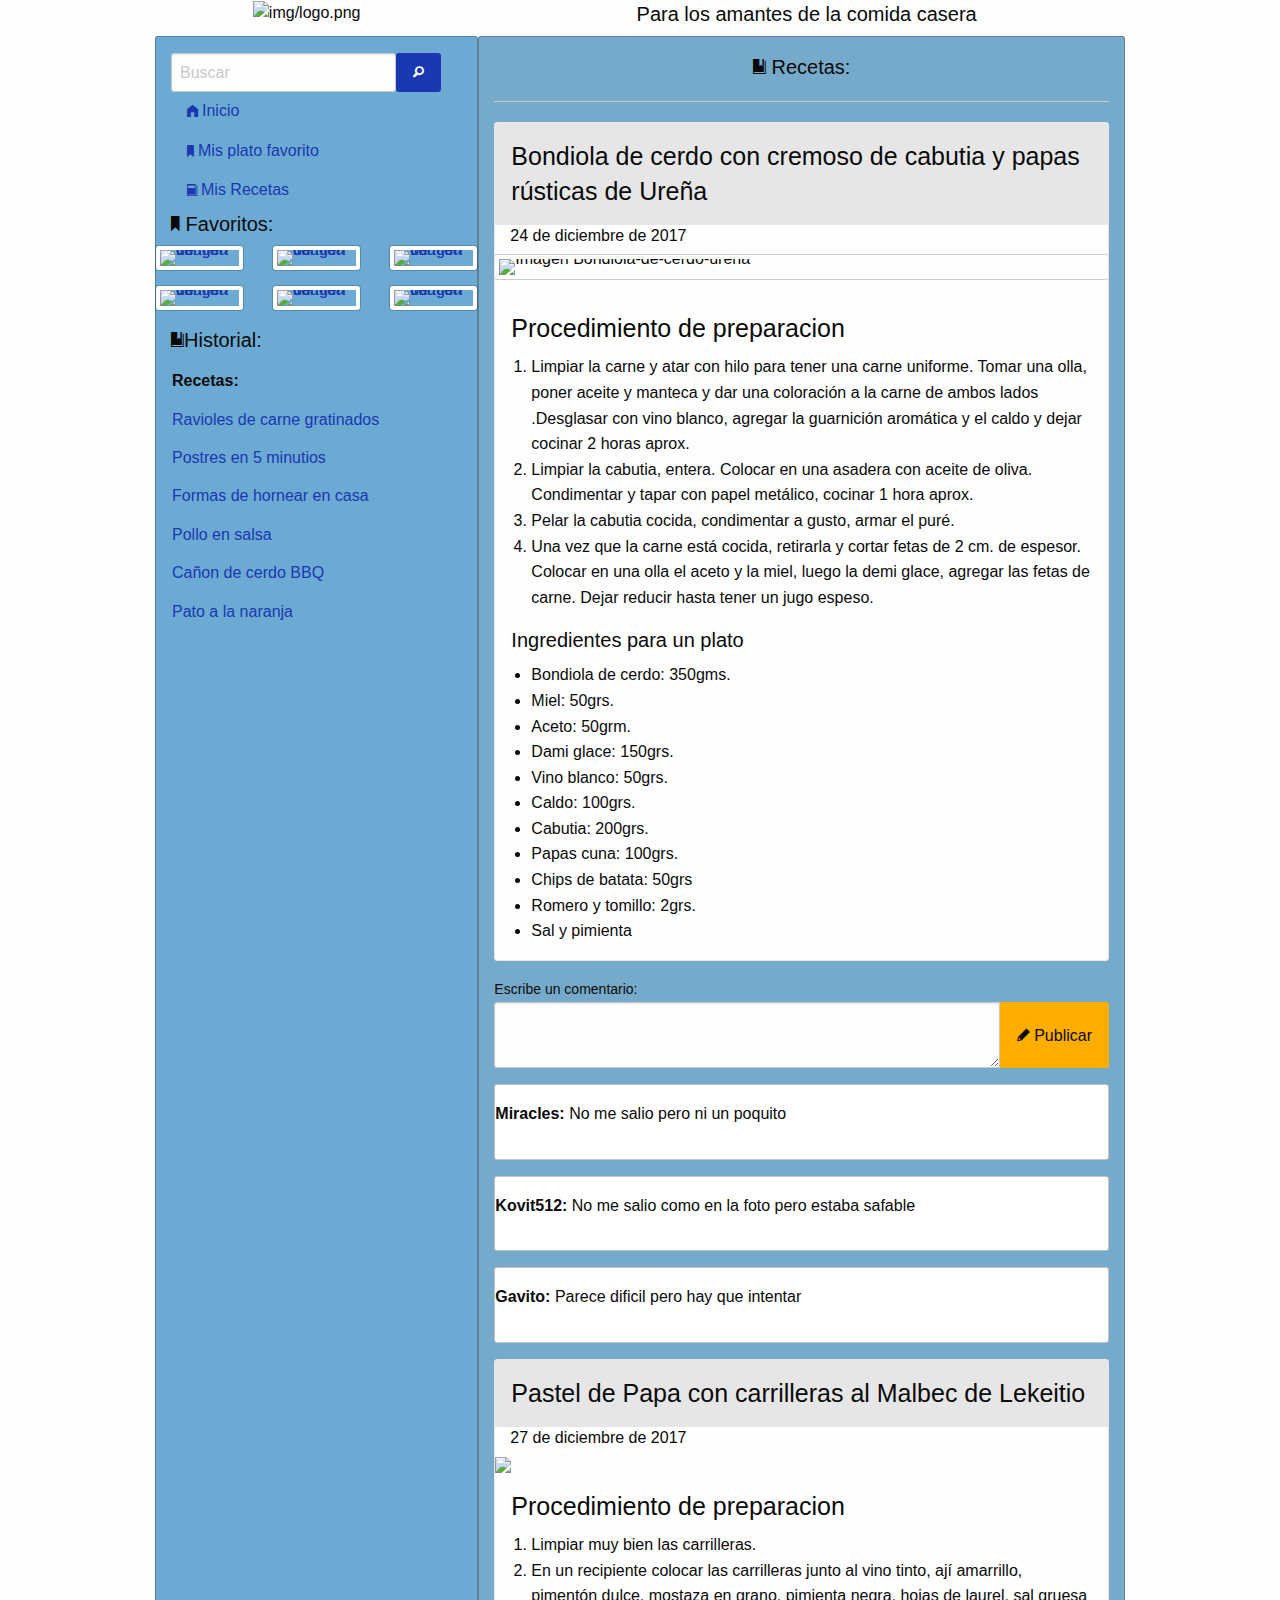
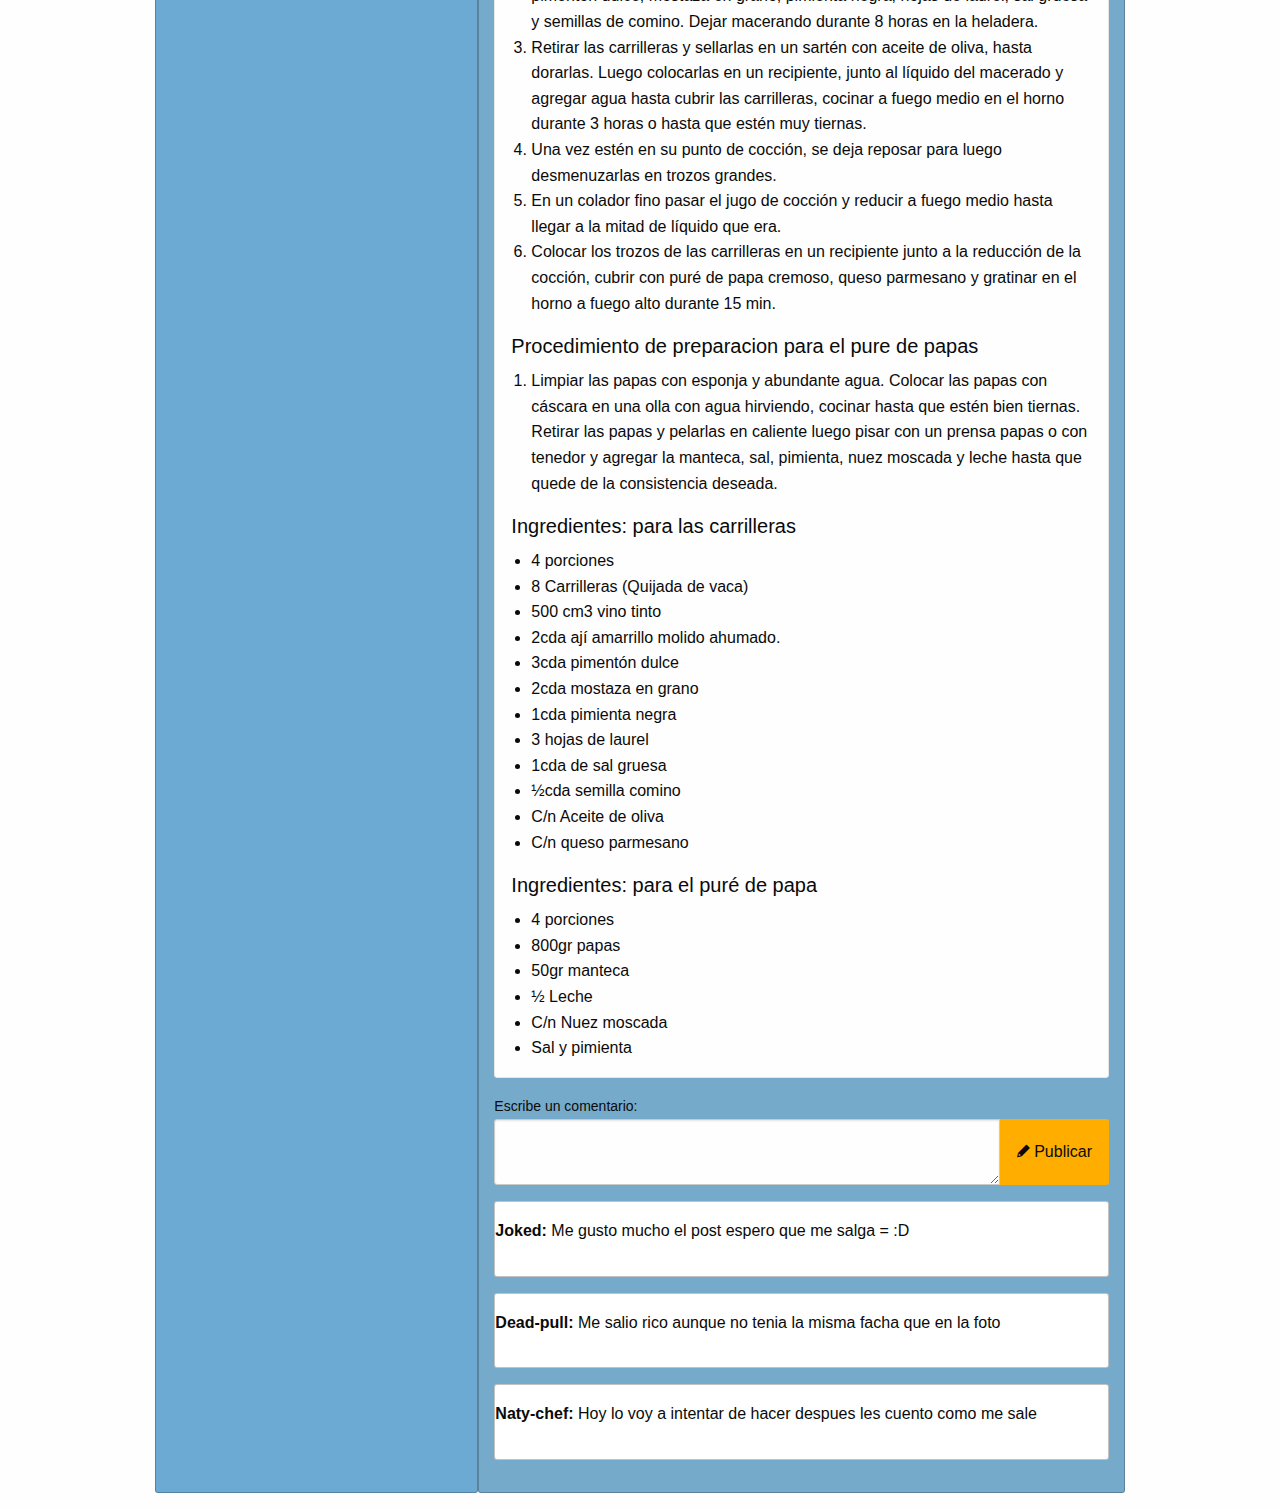
==== Foundation/Gavito.html @ d73fe40a "Proyecto Gavitos Cheff" ====
<!DOCTYPE html>
<html>
  <head>
    <meta charset="utf-8">
    <meta name="viewport" content="width=device-width, user-scalable=no,initial-scale=1.0">
    <title>Gavito`s Chef</title>
    <link rel="stylesheet" href="css/foundation.min.css" media="screen" charset="utf-8">
    <link rel="stylesheet" href="foundation-icons/foundation-icons.css" media="screen" charset="utf-8">
    <link rel="stylesheet" href="css/app.css" media="screen" charset="utf-8">
  </head>
  <body class="gastro">
     <div class="row columns color-contenedor"><!-- NOTE: Contenedor principal -->
            <div class="row align-center linea-inferior"><!-- NOTE: CAbecera -->
                  <div class="small-12 medium-4 large-4 column  text-center">
                    <img src="img/logo.png" alt="img/logo.png" class="img-logo  ">
                  </div>
                  <div class="column-12 medium-8 large-8  texto-slogan text-center align-self-middle">
                    <h5>Para los amantes de la comida casera</h5>
                  </div>
                  <div class="colum small-12 show-for-small-only "><!-- NOTE: Menu para celulares -->
                      <div class="top-bar barra-cel">
                            <div class="top-bar-left  ">
                                  <div class="row">
                                        <div class="columns">
                                            <ul class=" menu  " data-responsive-menu="accordion medium-accordion" style="max-width:200px;">
                                                  <li class="barra-cel">
                                                    <a href="#" class="">Gavito`s Chef <i class="fi-list"></i> </a>
                                                    <ul class="menu ">
                                                      <li class="barra-cel"><a href="#">Inicio</a></li>
                                                      <li class="barra-cel"><a href="#">Mis Platos Favoritos</a></li>
                                                      <li class="barra-cel"><a href="#">Mis Recetas</a></li>
                                                    </ul>
                                                  </li>
                                                </ul>
                                          </div>
                                    </div>
                            </div>

                      </div>
                  </div><!-- NOTE: Menu para celulares -->
            </div><!-- NOTE: CAbecera -->

            <div class="column"><!-- NOTE: Contenedor de Contenidos -->
              <div class="row large-uncollapse"><!-- NOTE: large-uncollapse -->
                  <div class="medium-4 large-4 column hide-for-small-only callout"style="background:rgba(46, 134, 193,0.7)"><!-- NOTE: Menu Lateral -->
                    <div class="row column align-center"><!-- NOTE: Boton buscar -->
                          <ul class="menu icons icon-right">
                            <li><input type="search" placeholder="Buscar"></li>
                            <li><button type="button" class="button"><i class="fi-magnifying-glass"></i> </button></li>
                          </ul>
                    </div><!-- NOTE: Boton buscar -->
                    <div class="columns row" > <!-- NOTE: Navegador -->
                      <ul class="vertical menu icons icon-left">
                          <li><a href="#"><i class="fi-home"></i> <span>Inicio</span></a></li>
                          <li><a href="#"><i class="fi-bookmark"></i> <span>Mis plato favorito</span></a></li>
                          <li><a href="#"><i class="fi-book"></i> <span>Mis Recetas</span></a></li>
                      </ul>
                    </div><!-- NOTE: Navegador -->
                    <div class="row large-uncollapse"><!-- NOTE: Contenedor de Fotos Favoritas -->
                        <div class="column large-12 medium-12">
                            <h5><i class="fi-bookmark"></i> <span>Favoritos:</span></h5>
                        </div>
                        <div class="row large-uncollapse" id="columna-favoritos"> <!-- NOTE: Imagenes Favorito -->
                              <div class="medium-4 large-4 column float-left">
                              <a href="#"><img src="img/imagen1.jpg" alt="imagen de comida"class="thumbnail" ></a>
                              </div>
                              <div class="medium-4 large-4  column float-left">
                                <a href="#"><img src="img/imagen2.jpg" alt="imagen de comida"class="thumbnail" ></a>
                              </div>
                              <div class="medium-4 large-4 column float-left">
                                <a href="#"><img src="img/imagen3.jpg" alt="imagen de comida"class="thumbnail" ></a>
                              </div>
                              <div class="medium-4 large-4 column float-left">
                                <a href="#"><img src="img/imagen4.jpg" alt="imagen de comida"class="thumbnail" ></a>
                              </div>
                              <div class="medium-4 large-4 column float-left">
                                <a href="#"><img src="img/imagen5.jpg" alt="imagen de comida"class="thumbnail" ></a>
                              </div>
                              <div class="medium-4 large-4 column float-left">
                                <a href="#"><img src="img/imagen6.jpg" alt="imagen de comida"class="thumbnail" ></a>
                              </div>    <!-- NOTE: Imagenes Favorito -->
                          </div>
                    </div><!-- NOTE: Contenedor de Fotos Favoritas -->
                    <div class="row"><!-- NOTE: Historial -->
                      <div class="column large-12 medium-12">
                          <h5><i class="fi-book-bookmark"></i><span>Historial:</span></h5>
                      </div>
                        <ul class=" vertical menu">
                            <li class="menu-text">Recetas:</li>
                            <li><a href="#">Ravioles de carne gratinados</a></li>
                            <li><a href="#">Postres en 5 minutios</a></li>
                            <li><a href="#">Formas de hornear en casa</a></li>
                            <li><a href="#">Pollo en salsa</a></li>
                            <li><a href="#">Cañon de cerdo BBQ</a></li>
                            <li><a href="#">Pato a la naranja</a></li>
                        </ul>
                    </div><!-- NOTE: Historial -->
                  </div><!-- NOTE: Menu Lateral -->
                  <div class="small-12 large-8 medium-8 column callout" style="background-color:rgba(60, 134, 180,0.7"><!-- NOTE: Coontenido -->
                        <div class="row column text-center">
                           <h5><i class="fi-book-bookmark"></i> <span>Recetas:</span></h5><hr>
                        </div>
                        <div class="row column"><!-- NOTE: Artiuclo 1 -->
                          <div class="card" style="width:;"><!-- NOTE: Card Articulo 1 -->
                                <div class="card-divider">
                                    <h4 class="">Bondiola de cerdo con cremoso de cabutia y papas rústicas de Ureña</h4>
                                </div>
                                <h6 class="texto-fechas column">24 de  diciembre de 2017</h6>
                                <img src="img/Bondiola-de-cerdo-urena.jpg" alt="Imagen Bondiola-de-cerdo-urena" class="thumbnail">
                                <div class="card-section"><!-- NOTE: Card Seccion -->
                                    <h4 class="texto-preparacion">Procedimiento de preparacion</h4>
                                    <ol>
                                      <li>Limpiar la carne y atar con hilo para tener una carne uniforme. Tomar una olla, poner aceite y manteca y dar una coloración a la carne de ambos lados .Desglasar con vino blanco, agregar la guarnición aromática y el caldo y dejar cocinar 2 horas aprox.</li>
                                      <li>Limpiar la cabutia, entera. Colocar en una asadera con aceite de oliva. Condimentar y tapar con papel metálico, cocinar 1 hora aprox.</li>
                                      <li>Pelar la cabutia cocida, condimentar a gusto, armar el puré.</li>
                                      <li>Una vez que la carne está cocida, retirarla y cortar fetas de 2 cm. de espesor. Colocar en una olla el aceto y la miel, luego la demi glace, agregar las fetas de carne. Dejar reducir hasta tener un jugo espeso.</li>
                                    </ol>
                                    <h5 class="texto-ingredientes">Ingredientes para un plato</h5>
                                    <ul>
                                      <li>Bondiola de cerdo: 350gms.</li>
                                      <li>Miel: 50grs.</li>
                                      <li>Aceto: 50grm.</li>
                                      <li>Dami glace: 150grs.</li>
                                      <li>Vino blanco: 50grs.</li>
                                      <li>Caldo: 100grs.</li>
                                      <li>Cabutia: 200grs.</li>
                                      <li>Papas cuna: 100grs.</li>
                                      <li>Chips de batata: 50grs</li>
                                      <li>Romero y tomillo: 2grs.</li>
                                      <li>Sal y pimienta</li>
                                    </ul>
                                </div><!-- NOTE: Card Seccion -->
                              </div><!-- NOTE: Card Articulo 1 -->
                              <div class="row column"><!-- NOTE: Row e comentarios -->
                                  <label>Escribe un comentario:</label>
                                  <div class="input-group"><!-- NOTE: input-group -->
                                      <textarea class="input-group-field"></textarea>
                                      <div class="input-group-button">
                                        <button class="button warning" type="submit" value="submit"><i class="fi-pencil"></i> Publicar </button>
                                      </div>
                                 </div><!-- NOTE: input-group -->
                              </div><!-- NOTE: Row e comentarios -->

                              <div class=" row column callout"><!-- NOTE: Comentarios -->
                                  <div class="input-group">
                                      <img src="img/icon-mujer.png" alt="">
                                      <p> <strong>Miracles:</strong> No me salio pero ni un poquito</p>
                                  </div>
                              </div>
                              <div class=" row column callout"><!-- NOTE: Comentarios -->
                                  <div class="input-group">
                                      <img src="img/icon-hombre.png" alt="">
                                      <p><strong>Kovit512:</strong>  No me salio como en la foto pero estaba safable </p>
                                  </div>
                              </div>
                              <div class=" row column callout"><!-- NOTE: Comentarios -->
                                  <div class="input-group">
                                      <img src="img/icon-hombre.png" alt="">
                                      <p><strong>Gavito:</strong> Parece dificil pero hay que intentar</p>
                                  </div>
                              </div>
                        </div><!-- NOTE: Artiuclo 1 -->

                        <div class="row column"><!-- NOTE: Articulo 2 -->
                          <div class="card" style="width:;"><!-- NOTE: Card Articulo 2 -->
                                <div class="card-divider">
                                    <h4 class="">Pastel de Papa con carrilleras al Malbec de Lekeitio</h4>
                                </div>
                                <h6 class="texto-fechas column">27 de  diciembre de 2017</h6>
                                <img src="img/pastel-de-papa-al-malbec.jpg">
                                <div class="card-section"><!-- NOTE: Card Section -->
                                    <h4 class="texto-preparacion">Procedimiento de preparacion</h4>
                                    <ol>
                                      <li>Limpiar muy bien las carrilleras.</li>
                                      <li>En un recipiente colocar las carrilleras junto al vino tinto, ají amarrillo, pimentón dulce, mostaza en grano, pimienta negra, hojas de laurel, sal gruesa y semillas de comino. Dejar macerando durante 8 horas en la heladera.</li>
                                      <li>Retirar las carrilleras y sellarlas en un sartén con aceite de oliva, hasta dorarlas. Luego colocarlas en un recipiente, junto al líquido del macerado y agregar agua hasta cubrir las carrilleras, cocinar a fuego medio en el horno durante 3 horas o hasta que estén muy tiernas.</li>
                                      <li>Una vez estén en su punto de cocción, se deja reposar para luego desmenuzarlas en trozos grandes.</li>
                                      <li>En un colador fino pasar el jugo de cocción y reducir a fuego medio hasta llegar a la mitad de líquido que era.</li>
                                      <li>Colocar los trozos de las carrilleras en un recipiente junto a la reducción de la cocción, cubrir con puré de papa cremoso, queso parmesano y gratinar en el horno a fuego alto durante 15 min.</li>
                                    </ol>
                                    <h5 class="texto-preparacion">Procedimiento de preparacion para el pure de papas</h5>
                                    <ol>
                                      <li>Limpiar las papas con esponja y abundante agua. Colocar las papas con cáscara en una olla con agua hirviendo, cocinar hasta que estén bien tiernas. Retirar las papas y pelarlas en caliente luego pisar con un prensa papas o con tenedor y agregar la manteca, sal, pimienta, nuez moscada y leche hasta que quede de la consistencia deseada.</li>
                                    </ol>
                                    <h5 class="texto-ingredientes">Ingredientes: para las carrilleras</h5>
                                    <ul>
                                      <li>4 porciones</li>
                                      <li>8 Carrilleras (Quijada de vaca)</li>
                                      <li>500 cm3 vino tinto</li>
                                      <li>2cda ají amarrillo molido ahumado.</li>
                                      <li>3cda pimentón dulce</li>
                                      <li>2cda mostaza en grano</li>
                                      <li>1cda pimienta negra</li>
                                      <li>3 hojas de laurel</li>
                                      <li>1cda de sal gruesa</li>
                                      <li>½cda semilla comino</li>
                                      <li>C/n Aceite de oliva</li>
                                      <li>C/n queso parmesano</li>
                                    </ul>
                                    <h5 class="texto-ingredientes">Ingredientes: para el puré de papa</h5>
                                    <ul>
                                      <li>4 porciones</li>
                                      <li>800gr papas</li>
                                      <li>50gr manteca</li>
                                      <li>½ Leche</li>
                                      <li>C/n Nuez moscada</li>
                                      <li>Sal y pimienta</li>
                                    </ul>
                                </div><!-- NOTE: Card Section -->

                            </div><!-- NOTE: Card Articulo 2-->
                            <div class="row column"><!-- NOTE: Row e comentarios -->
                                <label>Escribe un comentario:</label>
                                <div class="input-group"><!-- NOTE: input-group -->
                                    <textarea class="input-group-field"></textarea>
                                    <div class="input-group-button">
                                      <button class="button warning" type="submit" value="submit"><i class="fi-pencil"></i> Publicar </button>
                                    </div>
                               </div><!-- NOTE: input-group -->
                            </div><!-- NOTE: Row e comentarios -->

                            <div class=" row column callout"><!-- NOTE: Comentarios -->
                                <div class="input-group">
                                    <img src="img/icon-hombre.png" alt="">
                                    <p><strong>Joked:</strong>  Me gusto mucho el post espero que me salga = :D</p>
                                </div>
                            </div>
                            <div class=" row column callout"><!-- NOTE: Comentarios -->
                                <div class="input-group">
                                    <img src="img/dp.png" alt="">
                                    <p><strong>Dead-pull:</strong>  Me salio rico aunque no tenia la misma facha que en la foto</p>
                                </div>
                            </div>
                            <div class=" row column callout"><!-- NOTE: Comentarios -->
                                <div class="input-group">
                                    <img src="img/icon-mujer.png" alt="">
                                    <p><strong>Naty-chef:</strong>  Hoy lo voy a intentar de hacer despues les cuento como me sale</p>
                                </div>
                            </div>

                        </div><!-- NOTE: Articulo 2 -->


                  </div><!-- NOTE: Coontenido -->
              </div>  <!-- NOTE: large-uncollapse -->
            </div><!-- NOTE: Contenedor de Contenidos -->
            <footer><!-- NOTE: Pie de la pagina -->
            </footer><!-- NOTE: Pie de la pagina -->
      </div><!-- NOTE: Contenedor principal -->

      <!-- NOTE: Archivos Java Script -->
      <script src="js/vendor/jquery.js"></script>
      <script src="js/vendor/what-input.js"></script>
      <script src="js/vendor/foundation.js"></script>
      <script src="js/app.js"></script>
  </body>
</html>
---- Foundation/css/app.css ----
.logo-img{
  width: 30%;
}

img{
  max-height: 129px;
}

div.secondary.callout.text-center{
  min-height: 242px;
}
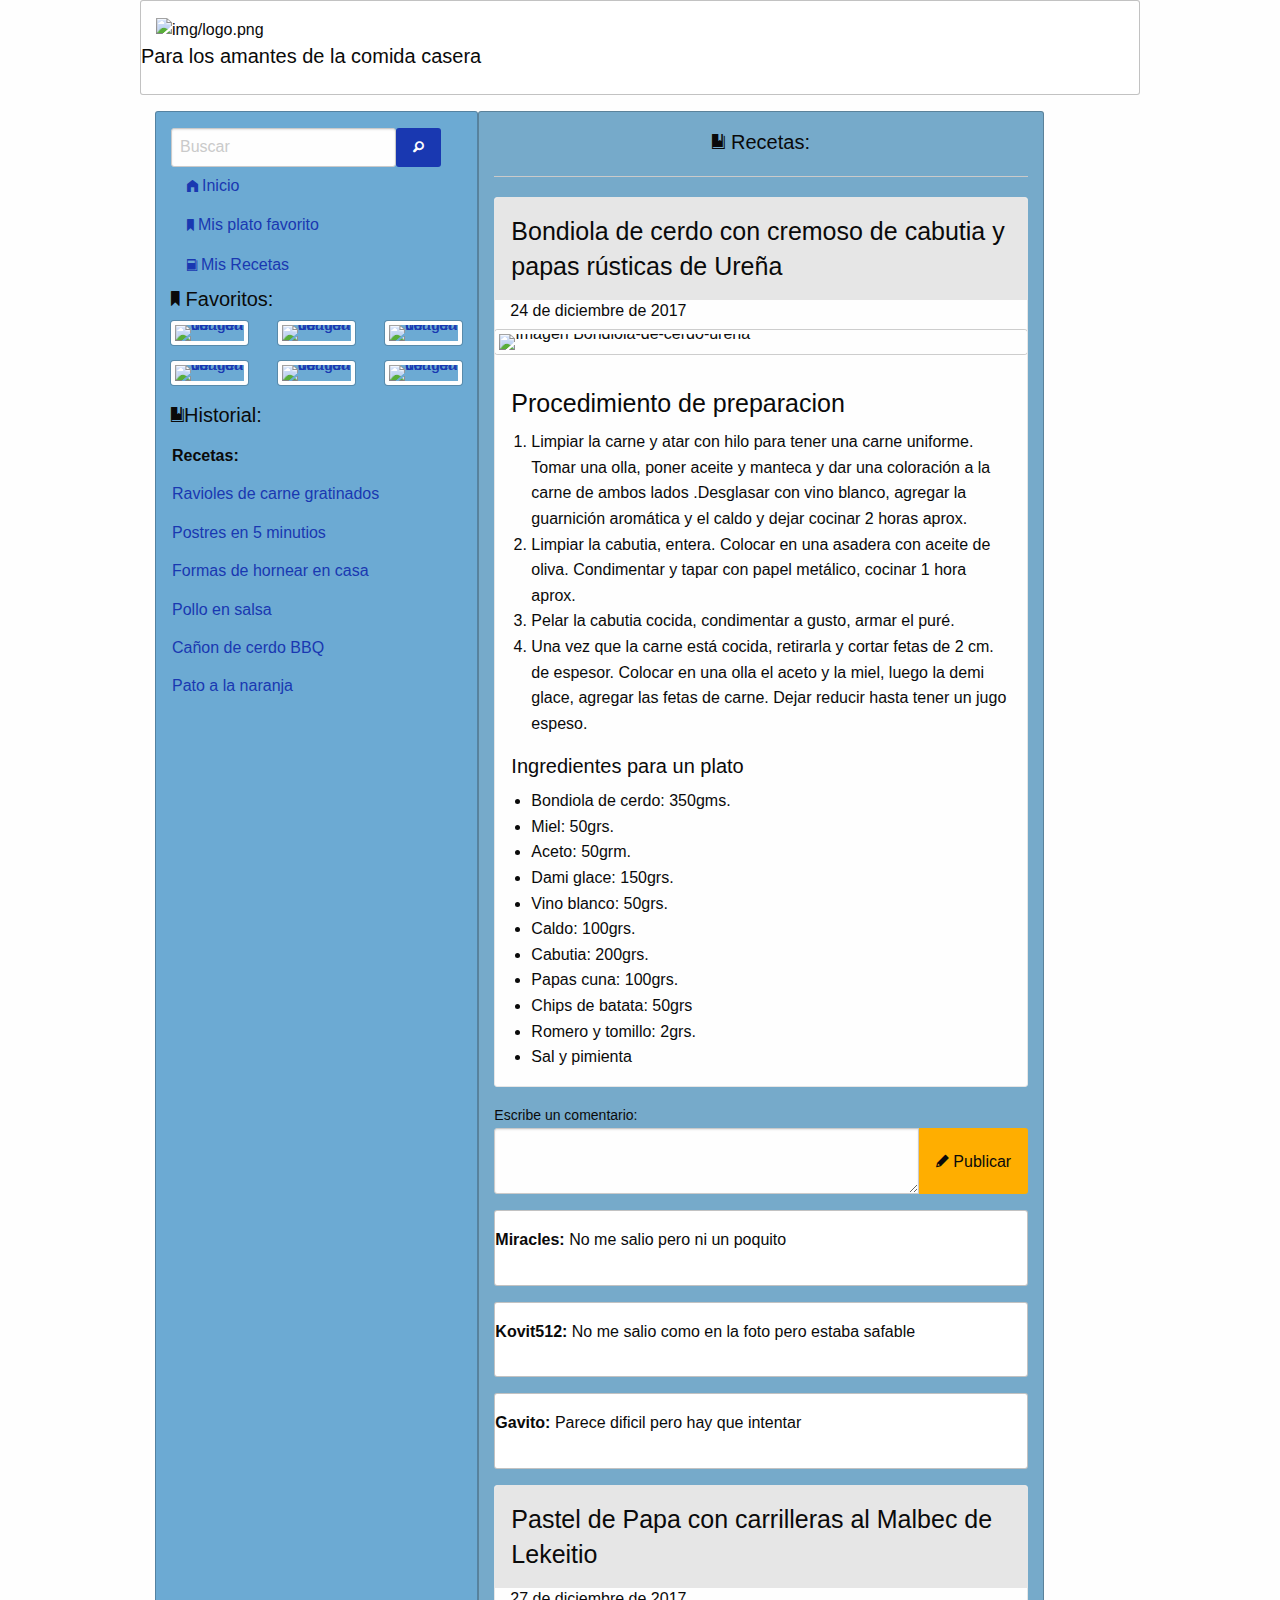
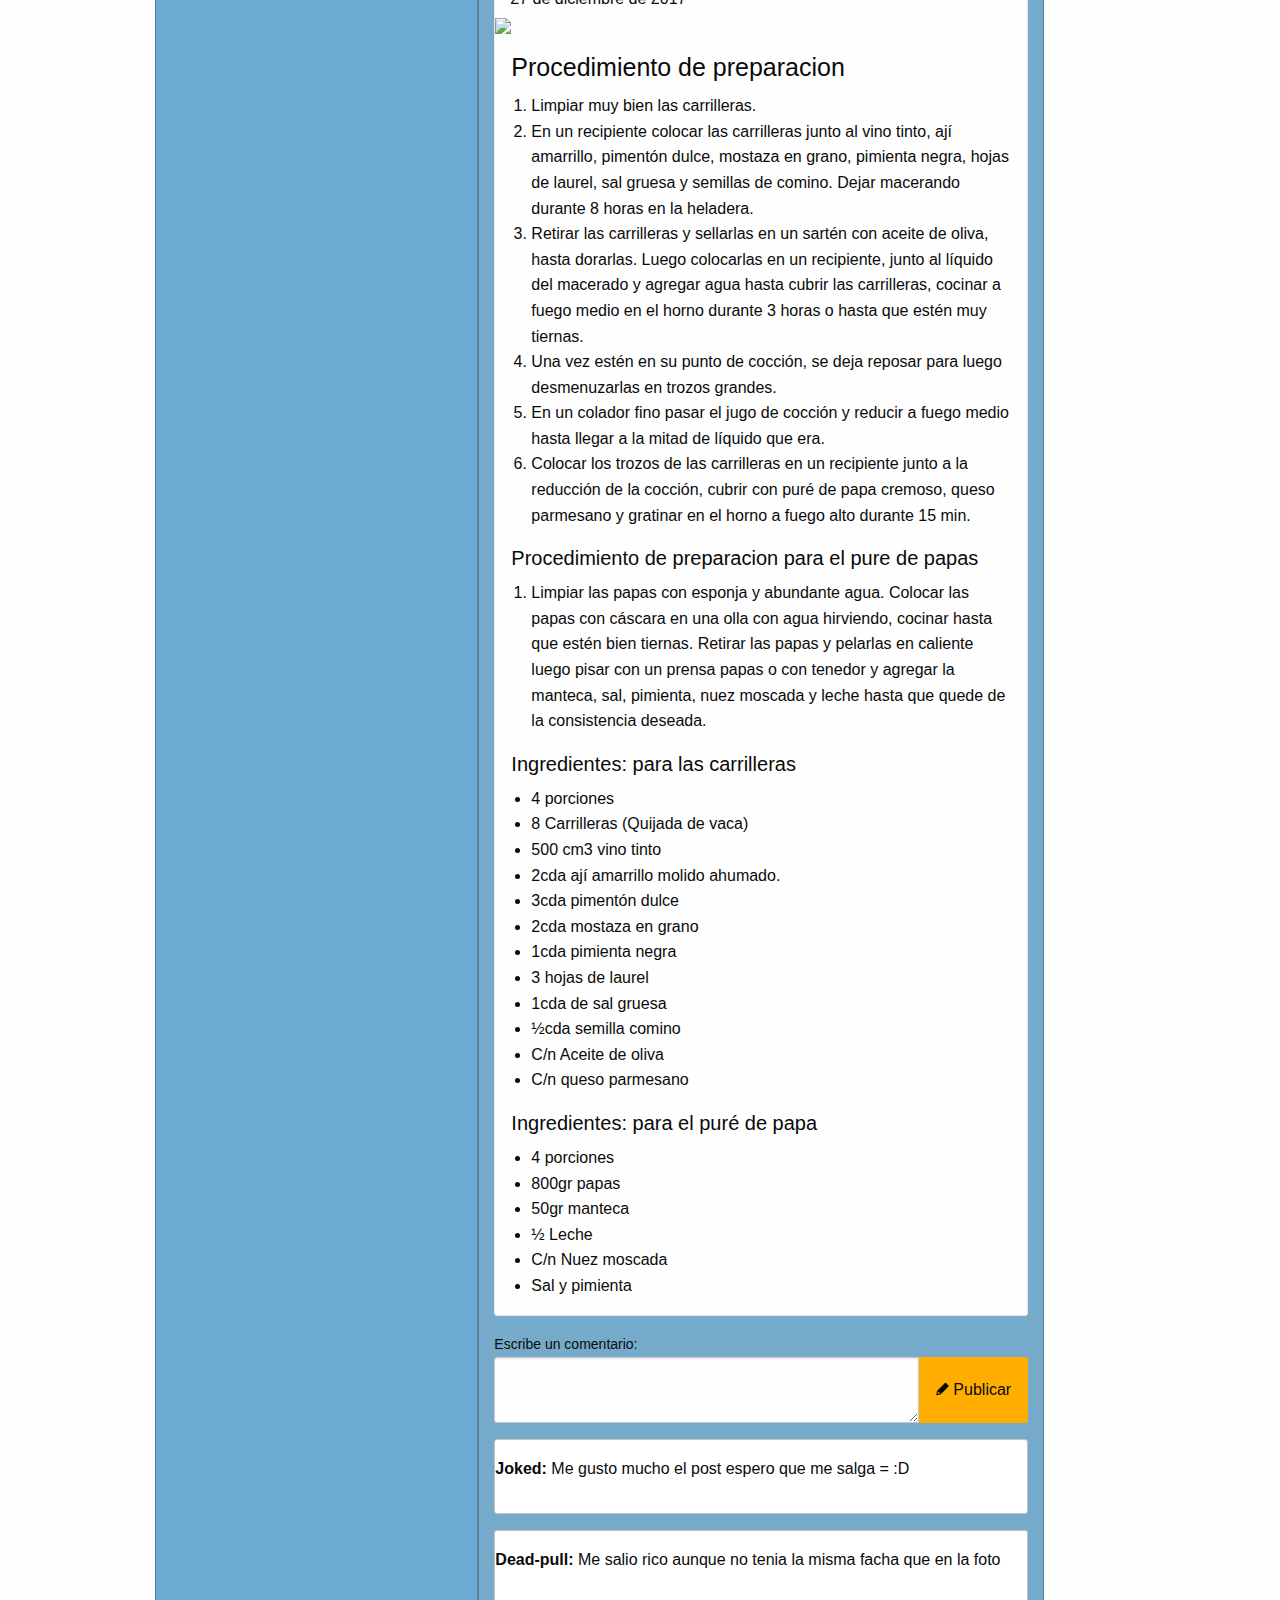
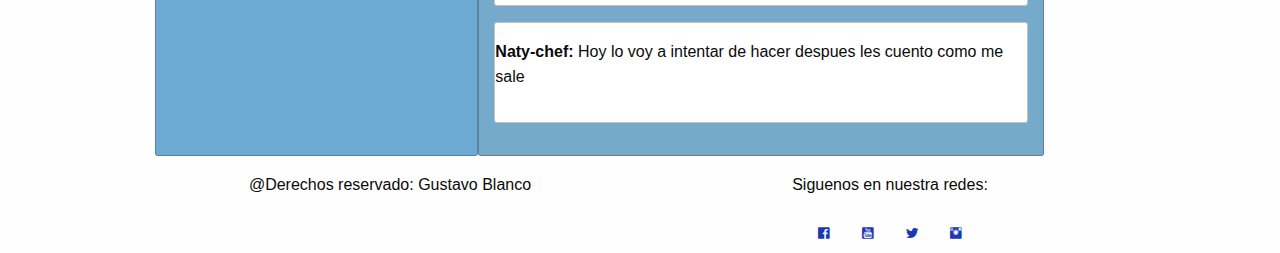
==== commit a9f2f4e2: "No suve el archivo html" ====
--- a/Foundation/Gavito.html
+++ b/Foundation/Gavito.html
@@ -10,37 +10,39 @@
   </head>
   <body class="gastro">
      <div class="row columns color-contenedor"><!-- NOTE: Contenedor principal -->
-            <div class="row align-center linea-inferior"><!-- NOTE: CAbecera -->
-                  <div class="small-12 medium-4 large-4 column  text-center">
+            <div class="row linea-inferior "><!-- NOTE: CAbecera -->
+                <div class="row column callout">
+                  <div class="small-12 medium-7 large-7 column">
                     <img src="img/logo.png" alt="img/logo.png" class="img-logo  ">
                   </div>
-                  <div class="column-12 medium-8 large-8  texto-slogan text-center align-self-middle">
+                  <div class="column-12 medium-5 large-5  texto-slogan ">
                     <h5>Para los amantes de la comida casera</h5>
                   </div>
+                </div>
                   <div class="colum small-12 show-for-small-only "><!-- NOTE: Menu para celulares -->
-                      <div class="top-bar barra-cel">
-                            <div class="top-bar-left  ">
-                                  <div class="row">
-                                        <div class="columns">
-                                            <ul class=" menu  " data-responsive-menu="accordion medium-accordion" style="max-width:200px;">
-                                                  <li class="barra-cel">
-                                                    <a href="#" class="">Gavito`s Chef <i class="fi-list"></i> </a>
-                                                    <ul class="menu ">
-                                                      <li class="barra-cel"><a href="#">Inicio</a></li>
-                                                      <li class="barra-cel"><a href="#">Mis Platos Favoritos</a></li>
-                                                      <li class="barra-cel"><a href="#">Mis Recetas</a></li>
-                                                    </ul>
-                                                  </li>
-                                                </ul>
-                                          </div>
-                                    </div>
-                            </div>
-
-                      </div>
+                      <div class="top-bar barra-cel"><!-- NOTE: top-bar -->
+                          <div class="top-bar-left  "><!-- NOTE: top-bar-left -->
+                              <div class="row">
+                                  <div class="columns">
+                                      <ul class=" menu" data-responsive-menu="accordion medium-accordion" style="max-width:200px;">
+                                          <li class="barra-cel">
+                                              <a href="#" class=""><i class="fi-list"></i> Gavito`s Chef <i class="fi-list"></i> </a>
+                                              <ul class="menu ">
+                                                <li class="barra-cel"><a href="#">Inicio</a></li>
+                                                <li class="barra-cel"><a href="#">Mis Platos Favoritos</a></li>
+                                                <li class="barra-cel"><a href="#">Mis Recetas</a></li>
+                                              </ul>
+                                            </li>
+                                        </ul>
+                                   </div>
+                              </div>
+                          </div><!-- NOTE: top-bar-left -->
+                      </div><!-- NOTE: top-bar -->
                   </div><!-- NOTE: Menu para celulares -->
             </div><!-- NOTE: CAbecera -->
 
-            <div class="column"><!-- NOTE: Contenedor de Contenidos -->
+          <div class=" row column"><!-- NOTE: Contenedor de Contenidos -->
+             <div class="columns">
               <div class="row large-uncollapse"><!-- NOTE: large-uncollapse -->
                   <div class="medium-4 large-4 column hide-for-small-only callout"style="background:rgba(46, 134, 193,0.7)"><!-- NOTE: Menu Lateral -->
                     <div class="row column align-center"><!-- NOTE: Boton buscar -->
@@ -61,10 +63,11 @@
                             <h5><i class="fi-bookmark"></i> <span>Favoritos:</span></h5>
                         </div>
                         <div class="row large-uncollapse" id="columna-favoritos"> <!-- NOTE: Imagenes Favorito -->
-                              <div class="medium-4 large-4 column float-left">
-                              <a href="#"><img src="img/imagen1.jpg" alt="imagen de comida"class="thumbnail" ></a>
-                              </div>
-                              <div class="medium-4 large-4  column float-left">
+                          <div class="column">
+                              <div class="medium-4 large-4 column float-left">
+                              <a href="#"><img src="img/imagen1.jpg" alt="imagen de comida"class="thumbnail " ></a>
+                              </div>
+                              <div class="medium-4 large-4 column float-left">
                                 <a href="#"><img src="img/imagen2.jpg" alt="imagen de comida"class="thumbnail" ></a>
                               </div>
                               <div class="medium-4 large-4 column float-left">
@@ -78,8 +81,9 @@
                               </div>
                               <div class="medium-4 large-4 column float-left">
                                 <a href="#"><img src="img/imagen6.jpg" alt="imagen de comida"class="thumbnail" ></a>
-                              </div>    <!-- NOTE: Imagenes Favorito -->
+                              </div>
                           </div>
+                        </div><!-- NOTE: Imagenes Favorito -->
                     </div><!-- NOTE: Contenedor de Fotos Favoritas -->
                     <div class="row"><!-- NOTE: Historial -->
                       <div class="column large-12 medium-12">
@@ -96,7 +100,7 @@
                         </ul>
                     </div><!-- NOTE: Historial -->
                   </div><!-- NOTE: Menu Lateral -->
-                  <div class="small-12 large-8 medium-8 column callout" style="background-color:rgba(60, 134, 180,0.7"><!-- NOTE: Coontenido -->
+                  <div class="small-12large-7 medium-7 column callout espacio" style="background-color:rgba(60, 134, 180,0.7)"><!-- NOTE: Coontenido -->
                         <div class="row column text-center">
                            <h5><i class="fi-book-bookmark"></i> <span>Recetas:</span></h5><hr>
                         </div>
@@ -140,7 +144,6 @@
                                       </div>
                                  </div><!-- NOTE: input-group -->
                               </div><!-- NOTE: Row e comentarios -->
-
                               <div class=" row column callout"><!-- NOTE: Comentarios -->
                                   <div class="input-group">
                                       <img src="img/icon-mujer.png" alt="">
@@ -160,7 +163,6 @@
                                   </div>
                               </div>
                         </div><!-- NOTE: Artiuclo 1 -->
-
                         <div class="row column"><!-- NOTE: Articulo 2 -->
                           <div class="card" style="width:;"><!-- NOTE: Card Articulo 2 -->
                                 <div class="card-divider">
@@ -207,7 +209,6 @@
                                       <li>Sal y pimienta</li>
                                     </ul>
                                 </div><!-- NOTE: Card Section -->
-
                             </div><!-- NOTE: Card Articulo 2-->
                             <div class="row column"><!-- NOTE: Row e comentarios -->
                                 <label>Escribe un comentario:</label>
@@ -218,7 +219,6 @@
                                     </div>
                                </div><!-- NOTE: input-group -->
                             </div><!-- NOTE: Row e comentarios -->
-
                             <div class=" row column callout"><!-- NOTE: Comentarios -->
                                 <div class="input-group">
                                     <img src="img/icon-hombre.png" alt="">
@@ -237,14 +237,26 @@
                                     <p><strong>Naty-chef:</strong>  Hoy lo voy a intentar de hacer despues les cuento como me sale</p>
                                 </div>
                             </div>
-
                         </div><!-- NOTE: Articulo 2 -->
-
-
                   </div><!-- NOTE: Coontenido -->
               </div>  <!-- NOTE: large-uncollapse -->
+              </div>
             </div><!-- NOTE: Contenedor de Contenidos -->
             <footer><!-- NOTE: Pie de la pagina -->
+              <div class="row color-footer">
+                  <div class="medium-6 large-6 small-12 columnalign-self-middle text-center texto-footer">
+                    <p>@Derechos reservado: Gustavo Blanco</p>
+                  </div>
+                  <div class=" medium-6 large-6 small-12 column">
+                    <p class="text-center texto-preparacion">Siguenos en nuestra redes:</p>
+                    <ul class="menu align-center">
+                        <li><a href="#"><i class="fi-social-facebook"></i></a></li>
+                        <li><a href="#"><i class="fi-social-youtube"></i></a></li>
+                        <li><a href="#"><i class="fi-social-twitter"></i></a></li>
+                        <li><a href="#"><i class="fi-social-instagram"></i></a></li>
+                      </ul>
+                  </div>
+              </div>
             </footer><!-- NOTE: Pie de la pagina -->
       </div><!-- NOTE: Contenedor principal -->
 
